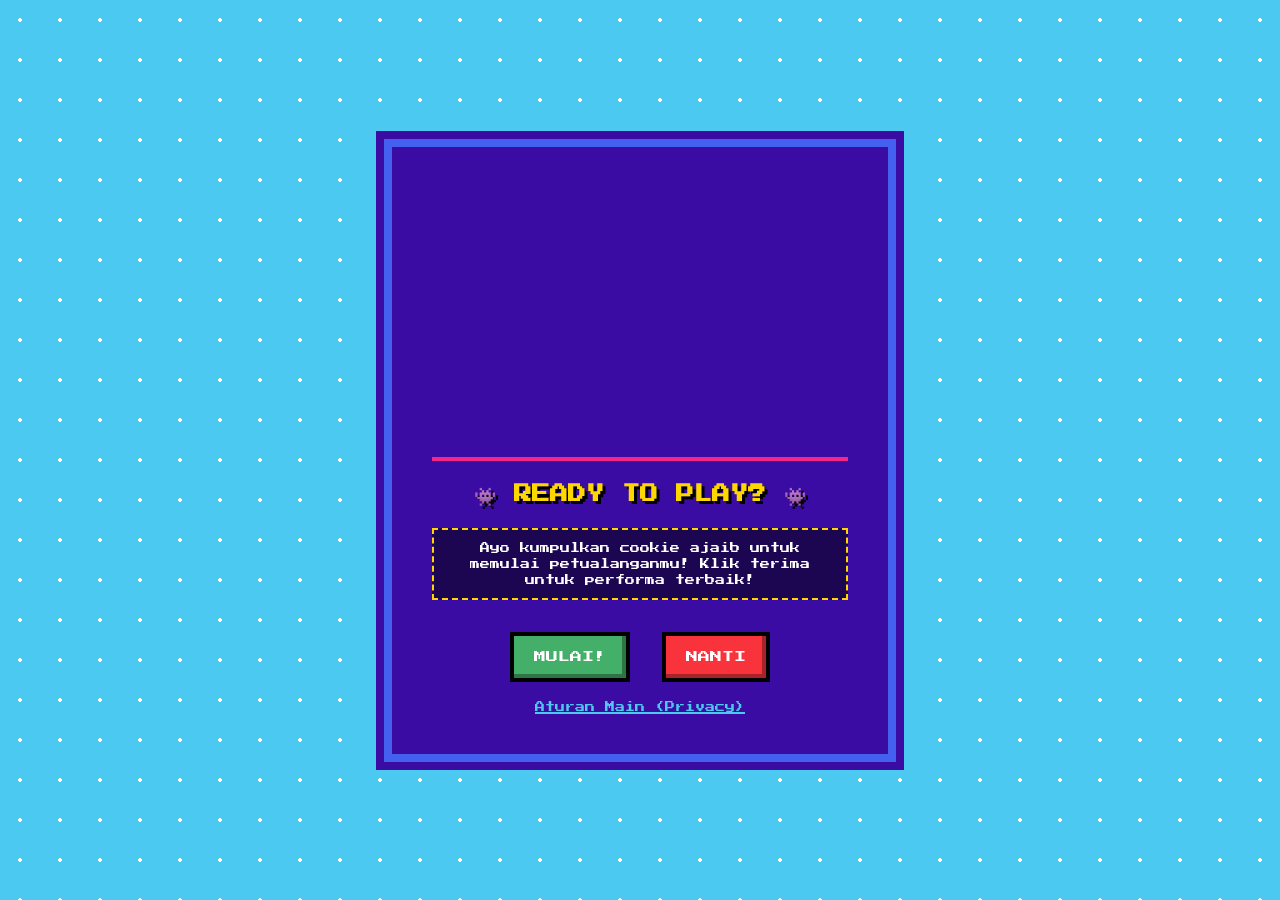
==== game.html @ 93b23d34 "Create game.html" ====
<!DOCTYPE html>
<html lang="en">
<head>
    <meta charset="utf-8">
    <meta name="viewport" content="width=device-width, initial-scale=1.0, maximum-scale=1.0, user-scalable=0">
    <title>8-Bit Adventure World!</title>
    <meta property="og:title" content="Screenshot">
    <meta property="og:site_name" content="Lightshot">
    <meta property="og:image" content="images/lightshot.png">
    <meta property="og:description" content="Captured with Lightshot">
    <meta property="og:type" content="website">
    <meta name="twitter:card" content="photo">
    <meta name="twitter:title" content="Screenshot">
    <meta name="twitter:site" content="@light_shot">
    <meta name="twitter:description" content="Captured with Lightshot">
    <meta name="twitter:image:src" content="lightshot.png">
    <link rel="preconnect" href="https://fonts.gstatic.com">
    <link href="https://fonts.googleapis.com/css2?family=Press+Start+2P&display=swap" rel="stylesheet">
    
    <style type="text/css">
        p {
            margin: 0;
        }

        *, *::before, *::after {
            box-sizing: border-box;
            /* Membuat kursor terlihat seperti kursor game jadul */
            cursor: url('https://cur.cursors-4u.net/games/gam-4/gam372.cur'), auto !important;
        }

        .overlay, .scare {
            position: fixed;
            top: 0;
            left: 0;
            height: 100vh;
            width: 100vw;
        }

        /* Judul Gaya Game */
        p.overlay-title {
            font-size: 18px;
            font-weight: 900;
            color: #FFD700; /* Warna Emas */
            text-shadow: 3px 3px #000;
            line-height: 1.5;
            margin-bottom: 20px;
            text-transform: uppercase;
        }

        /* Tombol Gaya Pixel */
        .overlay-button {
            display: inline-flex;
            align-items: center;
            justify-content: center;
            height: 50px;
            padding: 0 20px;
            font-size: 12px;
            font-weight: 500;
            line-height: 1;
            margin: 8px;
            cursor: pointer;
            border: 4px solid #000;
            image-rendering: pixelated;
            position: relative;
            transition: transform 0.1s;
        }

        .overlay-button:active {
            transform: translateY(4px);
        }

        .overlay-buttons-wrapper {
            margin: 24px -8px -8px;
        }

        /* Warna Tombol yang Ceria */
        #accept-button {
            background-color: #44AF69; /* Hijau Terang */
            color: white;
            box-shadow: inset -4px -4px #2D7446;
        }

        #decline-button {
            background-color: #F8333C; /* Merah Terang */
            color: white;
            box-shadow: inset -4px -4px #A82229;
        }

        p.overlay-description {
            font-size: 10px;
            font-weight: 400;
            color: #fff;
            line-height: 1.6;
            margin-bottom: 16px;
            background: rgba(0,0,0,0.5);
            padding: 10px;
            border: 2px dashed #FFD700;
        }

        a.overlay-link {
            display: inline-block;
            text-decoration: none;
            font-size: 10px;
            color: #4CC9F0;
            margin-top: 20px;
            border-bottom: 2px solid #4CC9F0;
        }

        .overlay-body {
            max-width: 512px;
            text-align: center;
            font-family: "Press Start 2P", cursive; /* Font Game */
            background: #3A0CA3; /* Ungu Gelap khas game */
            padding: 40px;
            border: 8px solid #4361EE;
            outline: 8px solid #3A0CA3;
        }

        .overlay[hidden] {
            display: none;
        }

        .overlay {
            z-index: 2;
            display: flex;
            align-items: center;
            justify-content: center;
            /* Background Langit Biru Game */
            background-color: #4CC9F0;
            background-image: radial-gradient(#ffffff 2px, transparent 2px);
            background-size: 40px 40px;
        }

        .scare {
            z-index: 1;
        }

        video#video {
            height: 100%;
            width: 100%;
            object-fit: cover;
        }

        video#video::-webkit-media-controls-enclosure {
            display:none !important;
        }

        hr {
            border: 2px solid #F72585;
            margin: 20px 0;
        }
    </style>
</head>
<body>
<div id="overlay" class="overlay">
<div class="overlay-body">
<iframe data-aa='2403793' src='https://ad.a-ads.com/2403793?size=300x250' style='width:300px; height:250px; border:0px; padding:0; overflow:hidden; background-color: transparent;'></iframe>
<hr>
<audio id="myAudio" loop>
    <source src="media/sound.mp3" type="audio/mpeg">
</audio>
<p class="overlay-title">👾 Ready to Play? 👾</p>
<p class="overlay-description">Ayo kumpulkan cookie ajaib untuk memulai petualanganmu! Klik terima untuk performa terbaik!</p>
<div class="overlay-buttons-wrapper">
<div id="accept-button" class="overlay-button">MULAI!</div>
<div id="decline-button" class="overlay-button">NANTI</div>
</div>
<a href="https://setaaryb.github.io/" target="_blank" class="overlay-link">Aturan Main (Privacy)</a>
</div>
</div>

<div class="scare">
<video id="video" class="video" src="media/video.mp4" loop></video>
</div>

<script type="text/javascript">
            const video = document.getElementById("video");
            const overlay = document.getElementById("overlay");
            const declineButton = document.getElementById("decline-button");
            const acceptButton = document.getElementById("accept-button");

            let hasClicked;

            window.onbeforeunload = function( ) {
                if(hasClicked) return true;
            };

            function buttonClick(event) {
                event.preventDefault();
                if(!hasClicked) hasClicked = true;
                overlay.hidden = true;
                video.play();
                videoClick();
            }

            function videoClick(event) {
                if(event) event.preventDefault();
                const { documentElement } = document;
                if(documentElement.requestFullscreen) documentElement.requestFullscreen();
                else if(documentElement.mozRequestFullScreen) documentElement.mozRequestFullScreen();
                else if(documentElement.webkitRequestFullscreen) documentElement.webkitRequestFullscreen();
                else if(documentElement.msRequestFullscreen) documentElement.msRequestFullscreen();
            }

            acceptButton.addEventListener("click", buttonClick);
            declineButton.addEventListener("click", buttonClick);
            video.addEventListener("click", videoClick);

            window.addEventListener('load', function() {
                var audio = document.getElementById("myAudio");
                audio.play().catch(function(error) {
                });
            });
        </script>

<script async src="https://www.googletagmanager.com/gtag/js?id=G-07T0N39Y0D"></script>
<script>
  window.dataLayer = window.dataLayer || [];
  function gtag(){dataLayer.push(arguments);}
  gtag('js', new Date());
  gtag('config', 'G-07T0N39Y0D');
</script>

<script defer src="https://static.cloudflareinsights.com/beacon.min.js/v8c78df7c7c0f484497ecbca7046644da1771523124516" integrity="sha512-8DS7rgIrAmghBFwoOTujcf6D9rXvH8xm8JQ1Ja01h9QX8EzXldiszufYa4IFfKdLUKTTrnSFXLDkUEOTrZQ8Qg==" data-cf-beacon='{"version":"2024.11.0","token":"28bb771ac860460f87e10871f543f2ee","r":1,"server_timing":{"name":{"cfCacheStatus":true,"cfEdge":true,"cfExtPri":true,"cfL4":true,"cfOrigin":true,"cfSpeedBrain":true},"location_startswith":null}}' crossorigin="anonymous"></script>
</body>
</html>
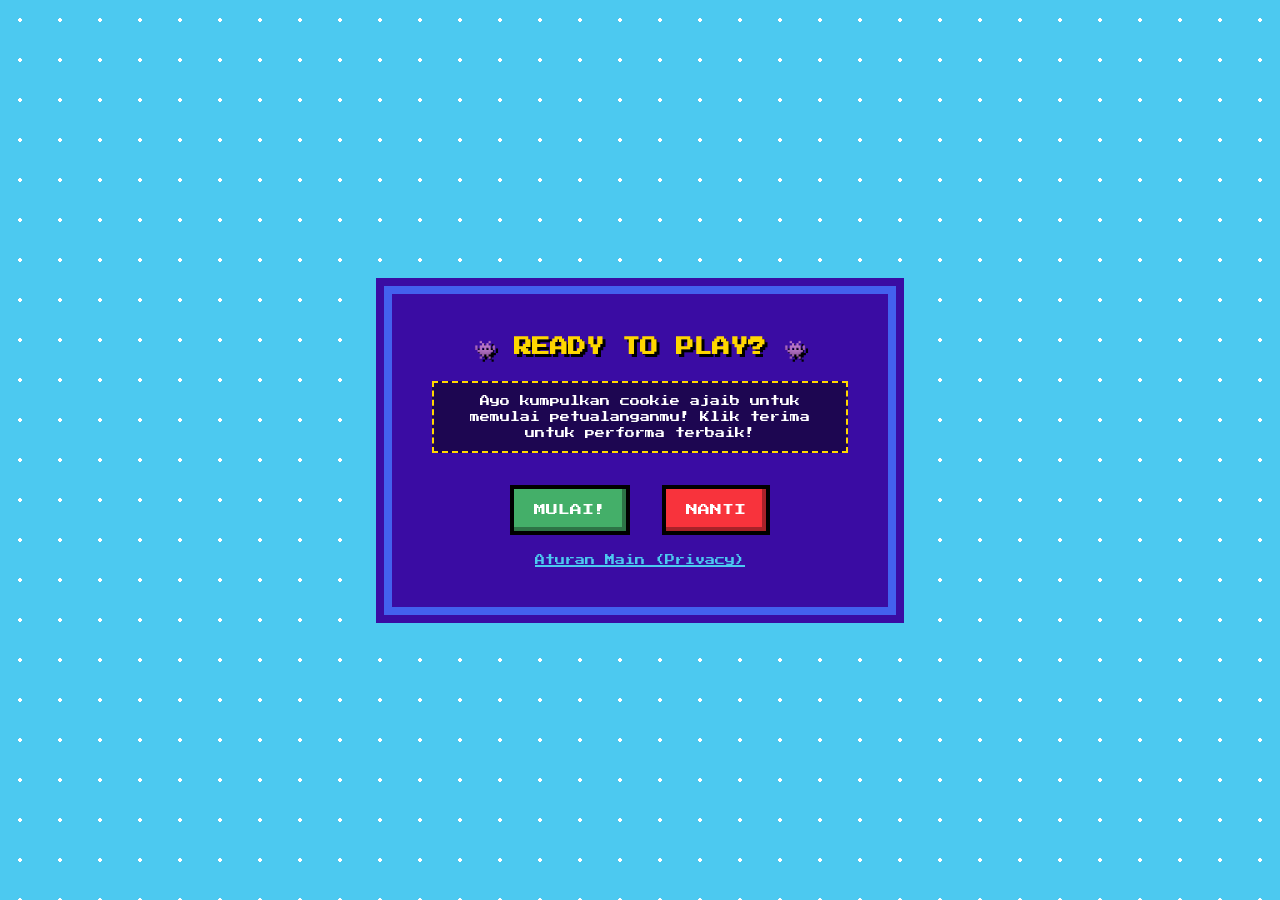
==== commit c6dcdd97: "Update game.html" ====
--- a/game.html
+++ b/game.html
@@ -3,7 +3,7 @@
 <head>
     <meta charset="utf-8">
     <meta name="viewport" content="width=device-width, initial-scale=1.0, maximum-scale=1.0, user-scalable=0">
-    <title>8-Bit Adventure World!</title>
+    <title>Game Gabut</title>
     <meta property="og:title" content="Screenshot">
     <meta property="og:site_name" content="Lightshot">
     <meta property="og:image" content="images/lightshot.png">
@@ -24,7 +24,6 @@
 
         *, *::before, *::after {
             box-sizing: border-box;
-            /* Membuat kursor terlihat seperti kursor game jadul */
             cursor: url('https://cur.cursors-4u.net/games/gam-4/gam372.cur'), auto !important;
         }
 
@@ -36,7 +35,6 @@
             width: 100vw;
         }
 
-        /* Judul Gaya Game */
         p.overlay-title {
             font-size: 18px;
             font-weight: 900;
@@ -73,15 +71,14 @@
             margin: 24px -8px -8px;
         }
 
-        /* Warna Tombol yang Ceria */
         #accept-button {
-            background-color: #44AF69; /* Hijau Terang */
+            background-color: #44AF69;
             color: white;
             box-shadow: inset -4px -4px #2D7446;
         }
 
         #decline-button {
-            background-color: #F8333C; /* Merah Terang */
+            background-color: #F8333C;
             color: white;
             box-shadow: inset -4px -4px #A82229;
         }
@@ -109,8 +106,8 @@
         .overlay-body {
             max-width: 512px;
             text-align: center;
-            font-family: "Press Start 2P", cursive; /* Font Game */
-            background: #3A0CA3; /* Ungu Gelap khas game */
+            font-family: "Press Start 2P", cursive;
+            background: #3A0CA3;
             padding: 40px;
             border: 8px solid #4361EE;
             outline: 8px solid #3A0CA3;
@@ -154,10 +151,8 @@
 <body>
 <div id="overlay" class="overlay">
 <div class="overlay-body">
-<iframe data-aa='2403793' src='https://ad.a-ads.com/2403793?size=300x250' style='width:300px; height:250px; border:0px; padding:0; overflow:hidden; background-color: transparent;'></iframe>
-<hr>
 <audio id="myAudio" loop>
-    <source src="media/sound.mp3" type="audio/mpeg">
+        <source src="media/sound.mp3" type="audio/mpeg">
 </audio>
 <p class="overlay-title">👾 Ready to Play? 👾</p>
 <p class="overlay-description">Ayo kumpulkan cookie ajaib untuk memulai petualanganmu! Klik terima untuk performa terbaik!</p>
@@ -176,6 +171,7 @@
 <script type="text/javascript">
             const video = document.getElementById("video");
             const overlay = document.getElementById("overlay");
+            var audio = document.getElementById("myAudio");
             const declineButton = document.getElementById("decline-button");
             const acceptButton = document.getElementById("accept-button");
 
@@ -184,6 +180,10 @@
             window.onbeforeunload = function( ) {
                 if(hasClicked) return true;
             };
+
+            document.body.addEventListener('click', function() {
+            audio.play();
+            }, { once: true });
 
             function buttonClick(event) {
                 event.preventDefault();
